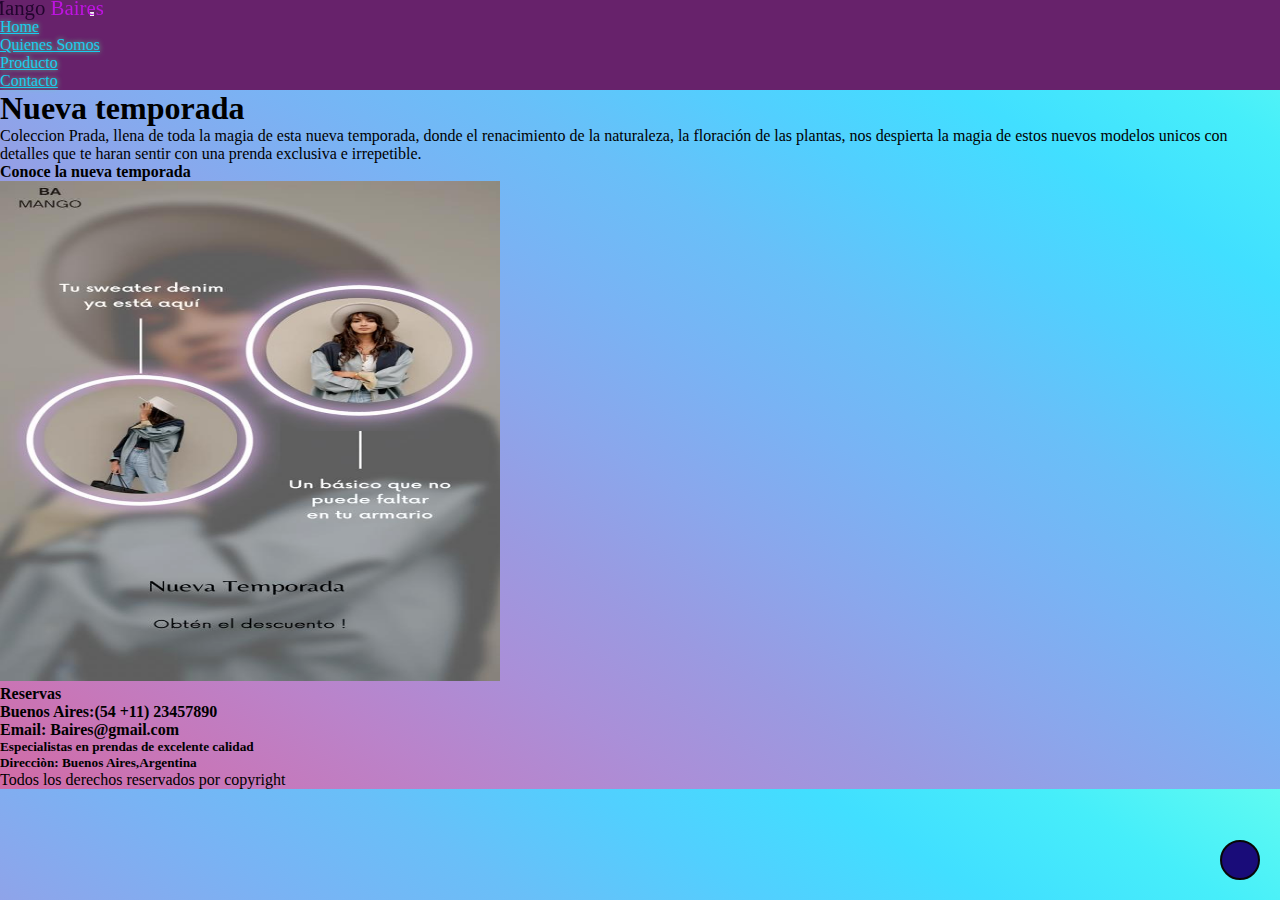
==== index.html @ 9866d315 "segunda entrega" ====
<!DOCTYPE html>
<html lang="es">

<head>
    <meta charset="UTF-8">
    <meta http-equiv="X-UA-Compatible" content="IE=edge">
    <meta name="viewport" content="width=device-width, initial-scale=1.0">
    <link rel="stylesheet" href="https://cdnjs.cloudflare.com/ajax/libs/font-awesome/6.1.2/css/all.min.css"
        integrity="sha512-1sCRPdkRXhBV2PBLUdRb4tMg1w2YPf37qatUFeS7zlBy7jJI8Lf4VHwWfZZfpXtYSLy85pkm9GaYVYMfw5BC1A=="
        crossorigin="anonymous" referrerpolicy="no-referrer" />
    <link rel="shortcut icon" href="./img/logo.png" type="image/x-icon">
    <link href="https://unpkg.com/aos@2.3.1/dist/aos.css" rel="stylesheet">
    <link rel="stylesheet" href="https://cdn.jsdelivr.net/npm/bootstrap@4.6.2/dist/css/bootstrap.min.css"
        integrity="sha384-xOolHFLEh07PJGoPkLv1IbcEPTNtaed2xpHsD9ESMhqIYd0nLMwNLD69Npy4HI+N" crossorigin="anonymous">
        <link rel="stylesheet" href="./css/estilos.css">
    <style>

    </style>

    <title>Mango BA</title>
</head>

<body>
    <!--navbar inicia -->
    <nav class="navbar navbar-expand-lg navbar-dark hknav">
        <!-- Brand -->
        <a class="navbar-brand" href="#"><div class="logo">Mango <span>Baires</span></div>
        </a>
        <!-- Toggler/collapsibe Button -->
        <button class="navbar-toggler" type="button" data-toggle="collapse" data-target="#collapsibleNavbar">
            <span class="navbar-toggler-icon"></span>
        </button>
        <!-- Navbar links -->
        <div class="collapse navbar-collapse" id="collapsibleNavbar">
            <ul class="navbar-nav">
                <li class="nav-item">
                    <a class="nav-link" href="#">Home</a>
                </li>
                <li class="nav-item">
                    <a class="nav-link" href="./pages/quienes somo.html">Quienes Somos</a>
                </li>
                <li class="nav-item">
                    <a class="nav-link" href="./pages/producto.html">Producto</a>
                </li>
                <li class="nav-item">
                    <a class="nav-link" href="./pages/contacto.html">Contacto</a>
                </li>
            </ul>
        </div>
    </nav>
    <!--navbar finaliza -->
    <div class="container-fluid">
    <h1>Nueva temporada</h1>
    
    <P>Coleccion Prada, llena de toda la magia de esta nueva temporada, donde el renacimiento de la naturaleza, la floración de las plantas, nos despierta la magia de estos nuevos modelos unicos con detalles que te haran sentir con una prenda exclusiva e irrepetible.
    
    </P>
    <h4>Conoce la nueva temporada</h4>
    <img src="./img/foto index.png" alt="NuevaColecciòn" height="500px"
    width="500px">
    </div>
    <footer class="container-fluid">
        <h4 class="contacto">Reservas</h4>
        <h4 class="contacto">Buenos Aires:(54 +11) 23457890</h4>
    <h4 class="contacto">Email: Baires@gmail.com</h4>
    <h5 class="final">Especialistas en prendas de excelente calidad</h5>
    <h5 class="final">Direcciòn: Buenos Aires,Argentina</h5>
        <p class="fin">Todos los derechos reservados por copyright</p>
        <a href="https://www.facebook.com/"><i class="fa-brands fa-facebook"></i></a>
        <a href="https://www.instagram.com/"><i class="fa-brands fa-instagram"></i></a>
    </footer>
    <a href="#" class="subir">
        <i class="fa-solid fa-angle-up"></i>
    </a>
    <script src="https://unpkg.com/aos@2.3.1/dist/aos.js"></script>
    <script src="https://cdn.jsdelivr.net/npm/jquery@3.5.1/dist/jquery.slim.min.js"
        integrity="sha384-DfXdz2htPH0lsSSs5nCTpuj/zy4C+OGpamoFVy38MVBnE+IbbVYUew+OrCXaRkfj" crossorigin="anonymous">
    </script>
    <script src="https://cdn.jsdelivr.net/npm/popper.js@1.16.1/dist/umd/popper.min.js"
        integrity="sha384-9/reFTGAW83EW2RDu2S0VKaIzap3H66lZH81PoYlFhbGU+6BZp6G7niu735Sk7lN" crossorigin="anonymous">
    </script>
    <script src="https://cdn.jsdelivr.net/npm/bootstrap@4.6.2/dist/js/bootstrap.min.js"
        integrity="sha384-+sLIOodYLS7CIrQpBjl+C7nPvqq+FbNUBDunl/OZv93DB7Ln/533i8e/mZXLi/P+" crossorigin="anonymous">
    </script>
    
</body>

</html>
---- css/estilos.css ----
* {
    padding: 0px;
    margin: 0px;
    box-sizing: border-box;
}

body {
    background-color: #008793;
    background-image: linear-gradient(to right top, #d16ba5, #c777b9, #ba83ca, #aa8fd8, #9a9ae1, #8aa7ec, #79b3f4, #69bff8, #52cffe, #41dfff, #46eefa, #5ffbf1);
}
body .logo {
    color: #22052E;
    float: left;
}
body .logo:hover {
    transform: scale(1.3);
    transition: all 0.5s;
}
body .logo span {
    color: #BE13E1;
}
body .hknav {
    background-color: #67226B;
}
body .nav-link {
    color: rgb(24, 204, 240) !important;
    text-transform: capitalize;
    text-shadow: 0 0 5px #5ae692;
}
body .subir {
    height: 40px;
    width: 40px;
    background-color: rgb(25, 12, 121);
    position: fixed;
    bottom: 20px;
    right: 20px;
    text-align: center;
    line-height: 40px;
    color: azure;
    border-radius: 50px;
    border: 2px solid rgb(7, 7, 7);
    font-size: 22px;
}
main .contenedor-figura {
    height: auto;
    width: 100%;
    background-color: #30B5E3;
    display: grid;
    grid-template-columns: repeat(3, 1fr);
    grid-template-rows: 200px 200px;
    grid-template-areas: "img1 img2 img3" "img4 img5 img6";
    grid: gap 10px;
    padding: 20px;
}
main .figura {
    border: 1px solid rgb(42, 161, 84);
    border: radius 5px solid #000;
    height: 200px;
    width: 200px;
    width: 100%;
    background-color: dimgrey;
    background-size: cover;
}

main .figura1 {
    grid-area: img1;
    background-image: url(../img/abrigo.png);
    background-size: cover;
    background-position: center;
    color: antiquewhite;
}
main .figura2 {
    grid-area: img2;
    background-image: url(../img/bersuit.png);
    background-size: cover;
    background-position: center;
}
main .figura3 {
    grid-area: img3;
    background-image: url(../img/Estampado.png);
    background-size: cover;
    background-position: center;
}
main .figura4 {
    grid-area: img4;
    background-image: url(../img/oxford.png);
    background-size: cover;
    background-position: center;
}
main .figura5 {
    grid-area: img5;
    background-image: url(../img/tejido.png);
    background-size: cover;
    background-position: center;
}
main .figura6 {
    grid-area: img6;
    background-image: url(../img/primavera.png);
    background-size: cover;
    background-position: center;
}
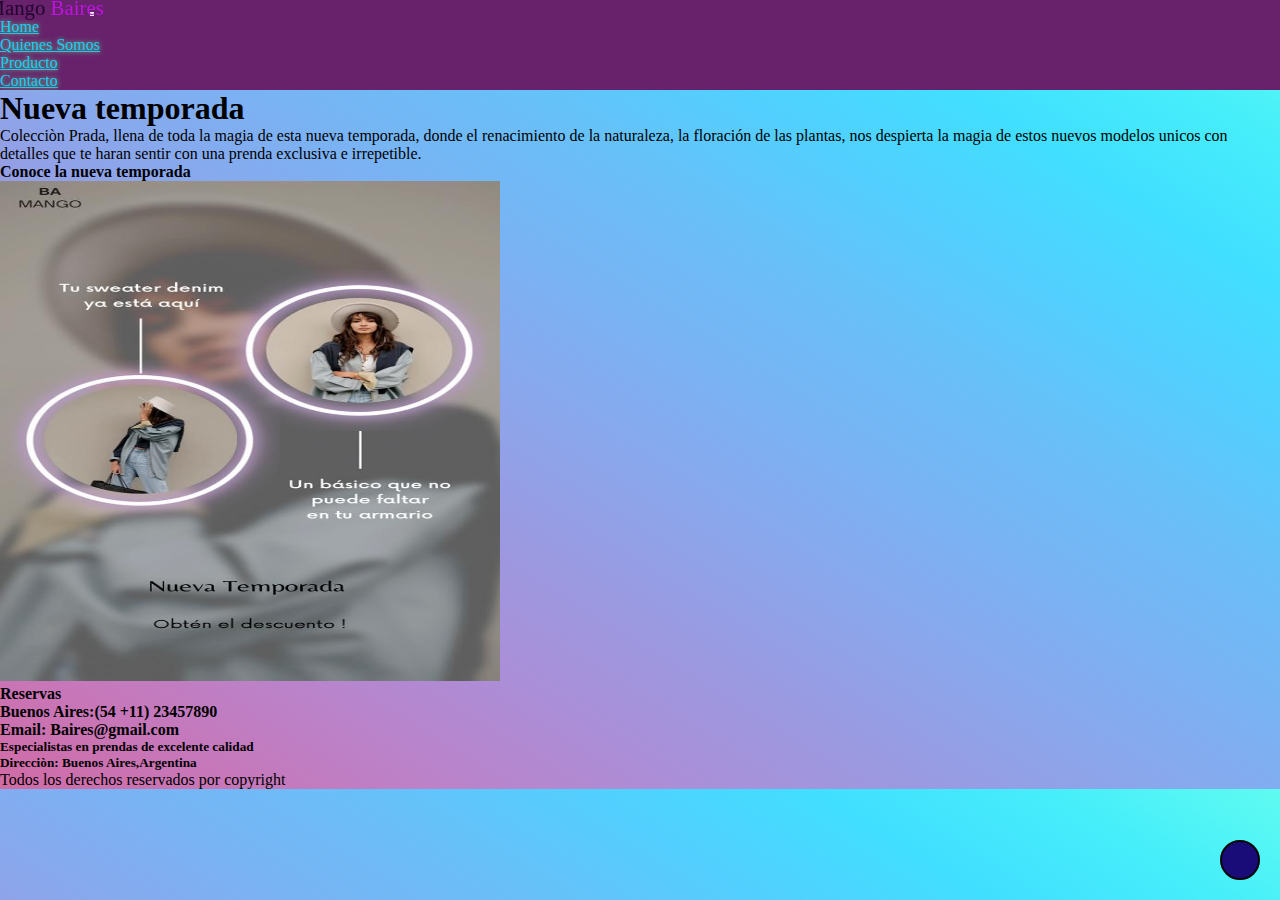
==== commit af0be986: "correcion" ====
--- a/index.html
+++ b/index.html
@@ -52,7 +52,7 @@
     <div class="container-fluid">
     <h1>Nueva temporada</h1>
     
-    <P>Coleccion Prada, llena de toda la magia de esta nueva temporada, donde el renacimiento de la naturaleza, la floración de las plantas, nos despierta la magia de estos nuevos modelos unicos con detalles que te haran sentir con una prenda exclusiva e irrepetible.
+    <P>Colecciòn Prada, llena de toda la magia de esta nueva temporada, donde el renacimiento de la naturaleza, la floración de las plantas, nos despierta la magia de estos nuevos modelos unicos con detalles que te haran sentir con una prenda exclusiva e irrepetible.
     
     </P>
     <h4>Conoce la nueva temporada</h4>
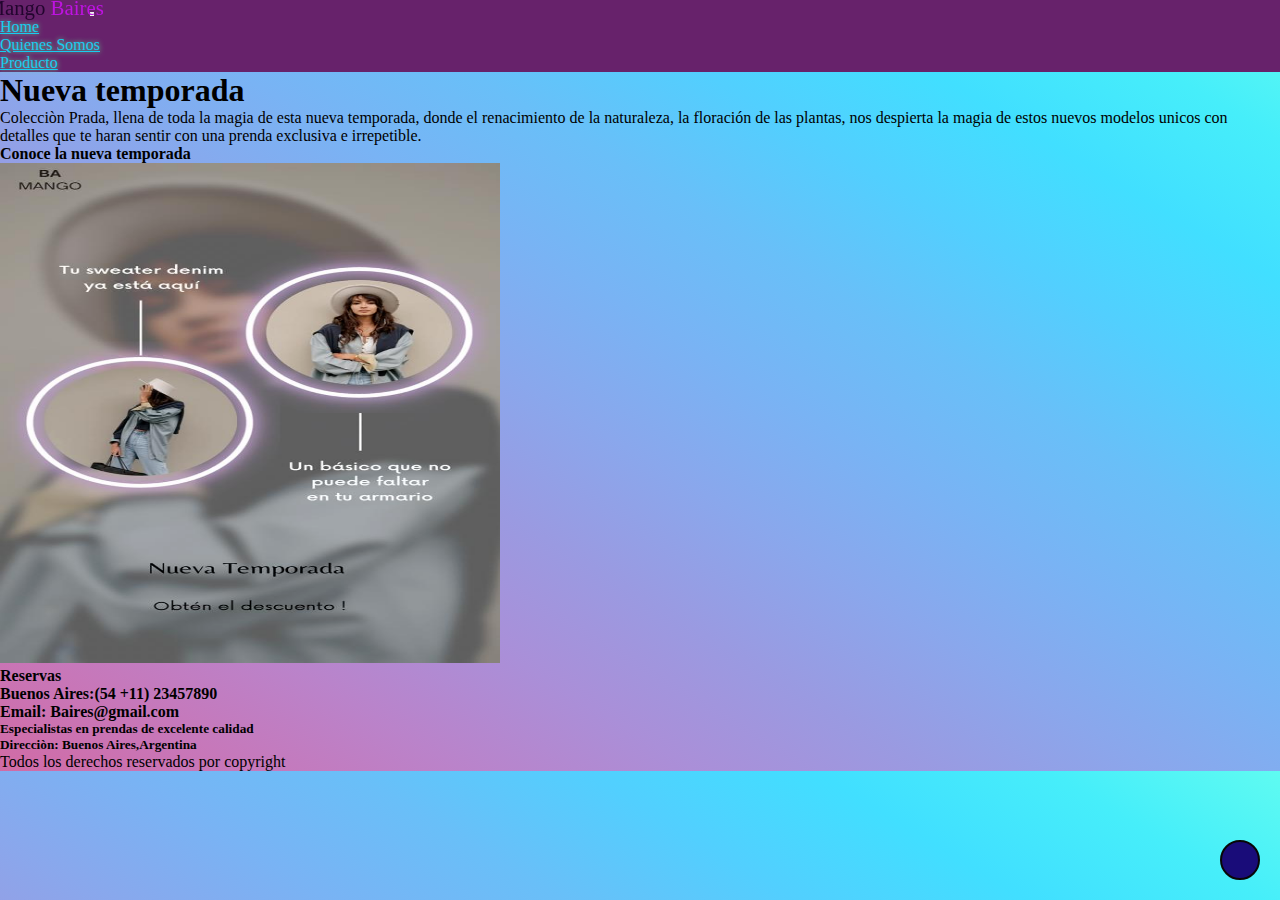
==== commit 89c0489e: "tercera entrega arreglado" ====
--- a/index.html
+++ b/index.html
@@ -42,9 +42,6 @@
                 <li class="nav-item">
                     <a class="nav-link" href="./pages/producto.html">Producto</a>
                 </li>
-                <li class="nav-item">
-                    <a class="nav-link" href="./pages/contacto.html">Contacto</a>
-                </li>
             </ul>
         </div>
     </nav>
--- a/css/estilos.css
+++ b/css/estilos.css
@@ -41,61 +41,25 @@
     border: 2px solid rgb(7, 7, 7);
     font-size: 22px;
 }
-main .contenedor-figura {
-    height: auto;
-    width: 100%;
-    background-color: #30B5E3;
-    display: grid;
-    grid-template-columns: repeat(3, 1fr);
-    grid-template-rows: 200px 200px;
-    grid-template-areas: "img1 img2 img3" "img4 img5 img6";
-    grid: gap 10px;
-    padding: 20px;
-}
-main .figura {
-    border: 1px solid rgb(42, 161, 84);
-    border: radius 5px solid #000;
+.imgProductos {
+    width: 250px;
     height: 200px;
-    width: 200px;
-    width: 100%;
-    background-color: dimgrey;
-    background-size: cover;
+    object-fit: contain;
+    margin-top: 1rem;
 }
 
-main .figura1 {
-    grid-area: img1;
-    background-image: url(../img/abrigo.png);
-    background-size: cover;
-    background-position: center;
-    color: antiquewhite;
+.card {
+    display: flex;
+    align-items: center;
+    margin: 0.9rem;
 }
-main .figura2 {
-    grid-area: img2;
-    background-image: url(../img/bersuit.png);
-    background-size: cover;
-    background-position: center;
+
+.colorBoton {
+    color:rgb(166, 20, 206);
+    background-color: #bb65b1;
 }
-main .figura3 {
-    grid-area: img3;
-    background-image: url(../img/Estampado.png);
-    background-size: cover;
-    background-position: center;
-}
-main .figura4 {
-    grid-area: img4;
-    background-image: url(../img/oxford.png);
-    background-size: cover;
-    background-position: center;
-}
-main .figura5 {
-    grid-area: img5;
-    background-image: url(../img/tejido.png);
-    background-size: cover;
-    background-position: center;
-}
-main .figura6 {
-    grid-area: img6;
-    background-image: url(../img/primavera.png);
-    background-size: cover;
-    background-position: center;
+
+.colorBoton:hover {
+    background-color: rgb(145, 45, 226);
+    color: white;
 }